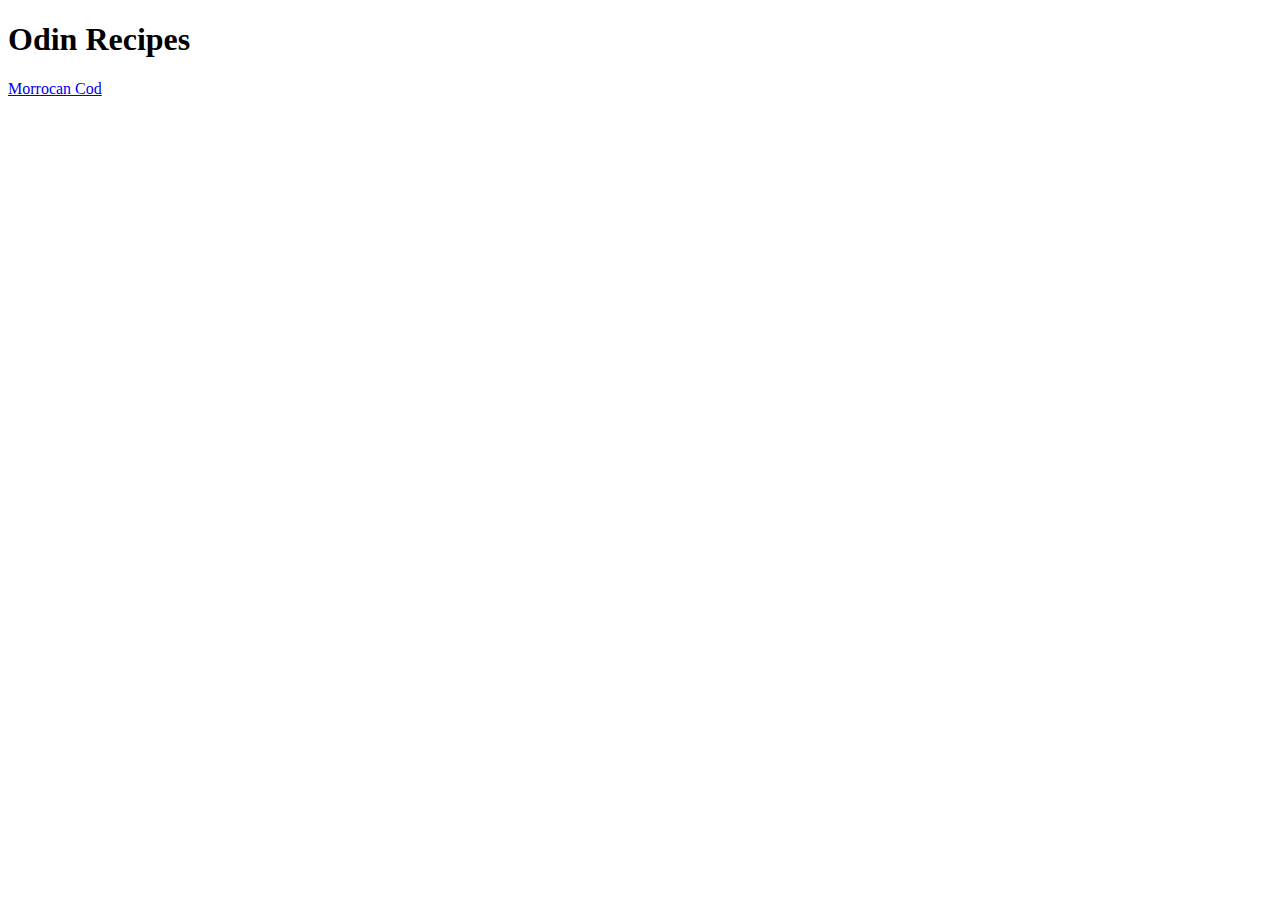
==== index.html @ 98cd9990 "boilerplate for both index & cod recipe, added links to each page" ====
<!DOCTYPE html>
<html lang="en">
<head>
    <meta charset="UTF-8"> 
    <title>recipes</title>   
</head>
<body>
    <h1>Odin Recipes</h1>
    <a href="./recipes/morrocancod.html">Morrocan Cod</a>
    




</body>

        
</html>
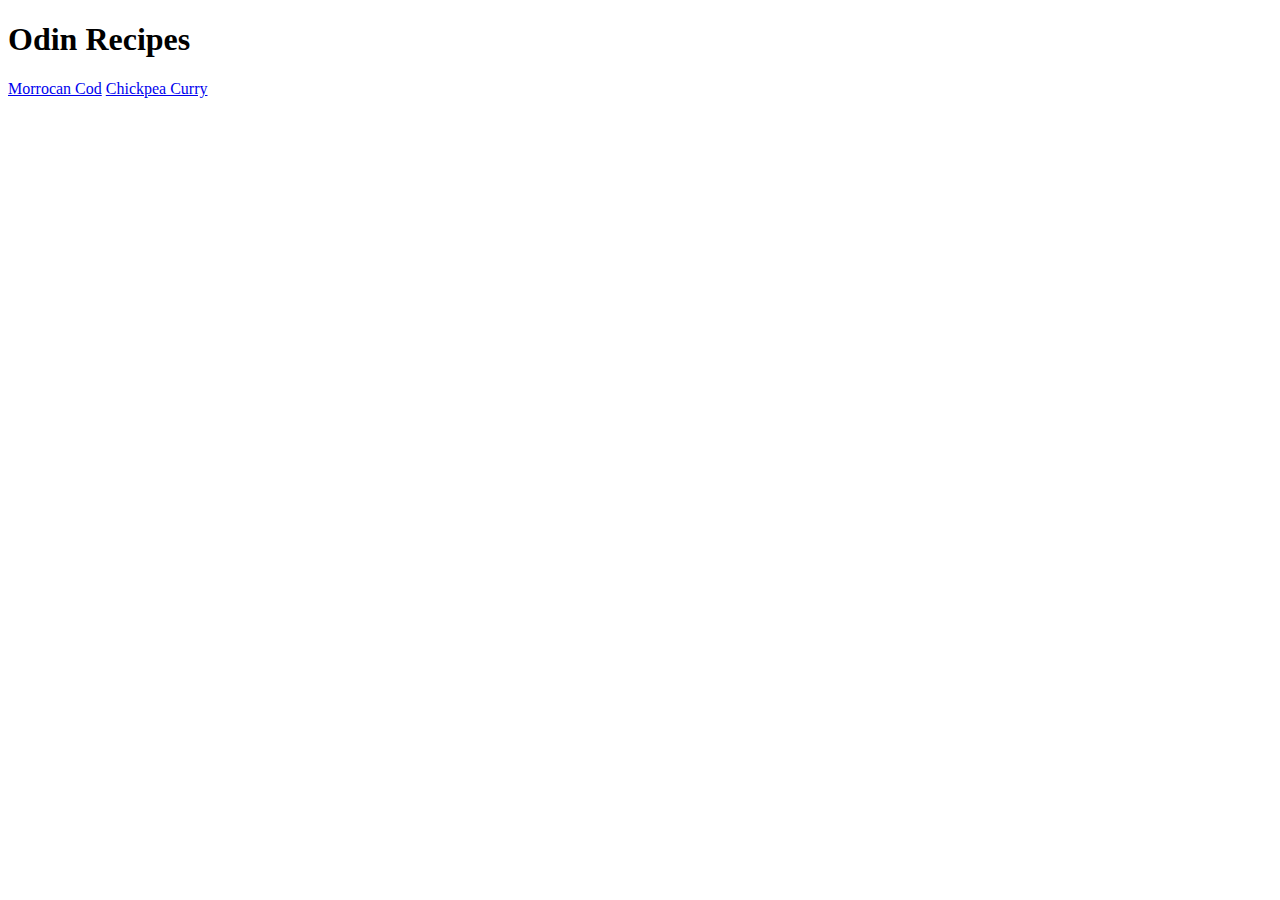
==== commit b12d94f4: "added the chickpea recipe and also changed file directories of the images to a new file" ====
--- a/index.html
+++ b/index.html
@@ -7,7 +7,7 @@
 <body>
     <h1>Odin Recipes</h1>
     <a href="./recipes/morrocancod.html">Morrocan Cod</a>
-    
+    <a href="recipes/chickpeacurry.html">Chickpea Curry</a>
 
 
 
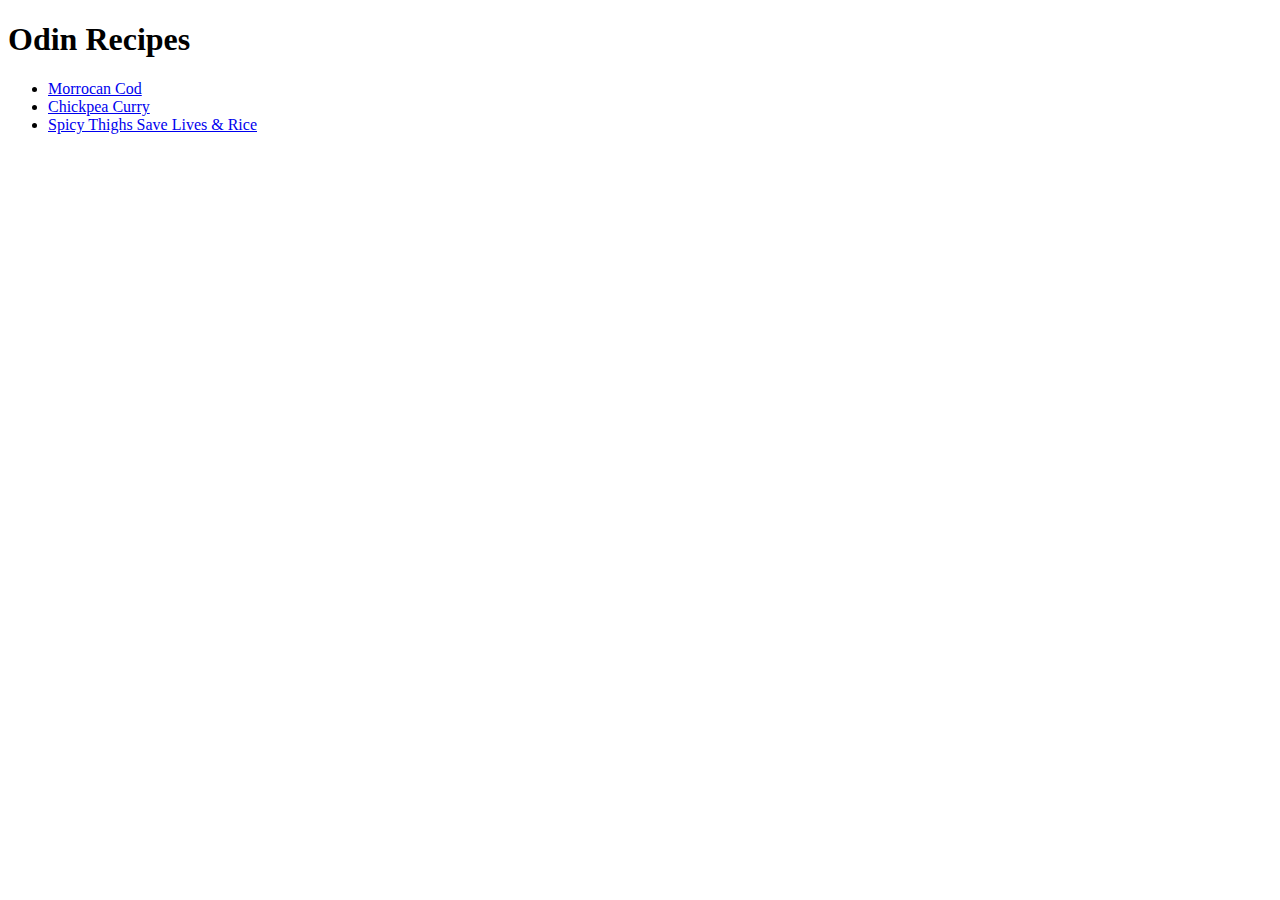
==== commit c516ec67: "added the recipe for the spicy thighs and sauce and then fixed the main home page so that all the li" ====
--- a/index.html
+++ b/index.html
@@ -6,8 +6,19 @@
 </head>
 <body>
     <h1>Odin Recipes</h1>
-    <a href="./recipes/morrocancod.html">Morrocan Cod</a>
-    <a href="recipes/chickpeacurry.html">Chickpea Curry</a>
+    <ul>
+        <li> <a href="./recipes/morrocancod.html">Morrocan Cod</a></li>
+        <li><a href="recipes/chickpeacurry.html">Chickpea Curry</a></li>
+        <li><a href="./recipes/spicythighsandrice.html">Spicy Thighs Save Lives & Rice</a></li>
+
+
+
+    </ul>
+   
+    <!--Here will be the chicken birria-->
+    <!--Here will be the Thai Basil Beef-->
+    <!--Here will be the mediterranean Beef Kabobs-->
+
 
 
 
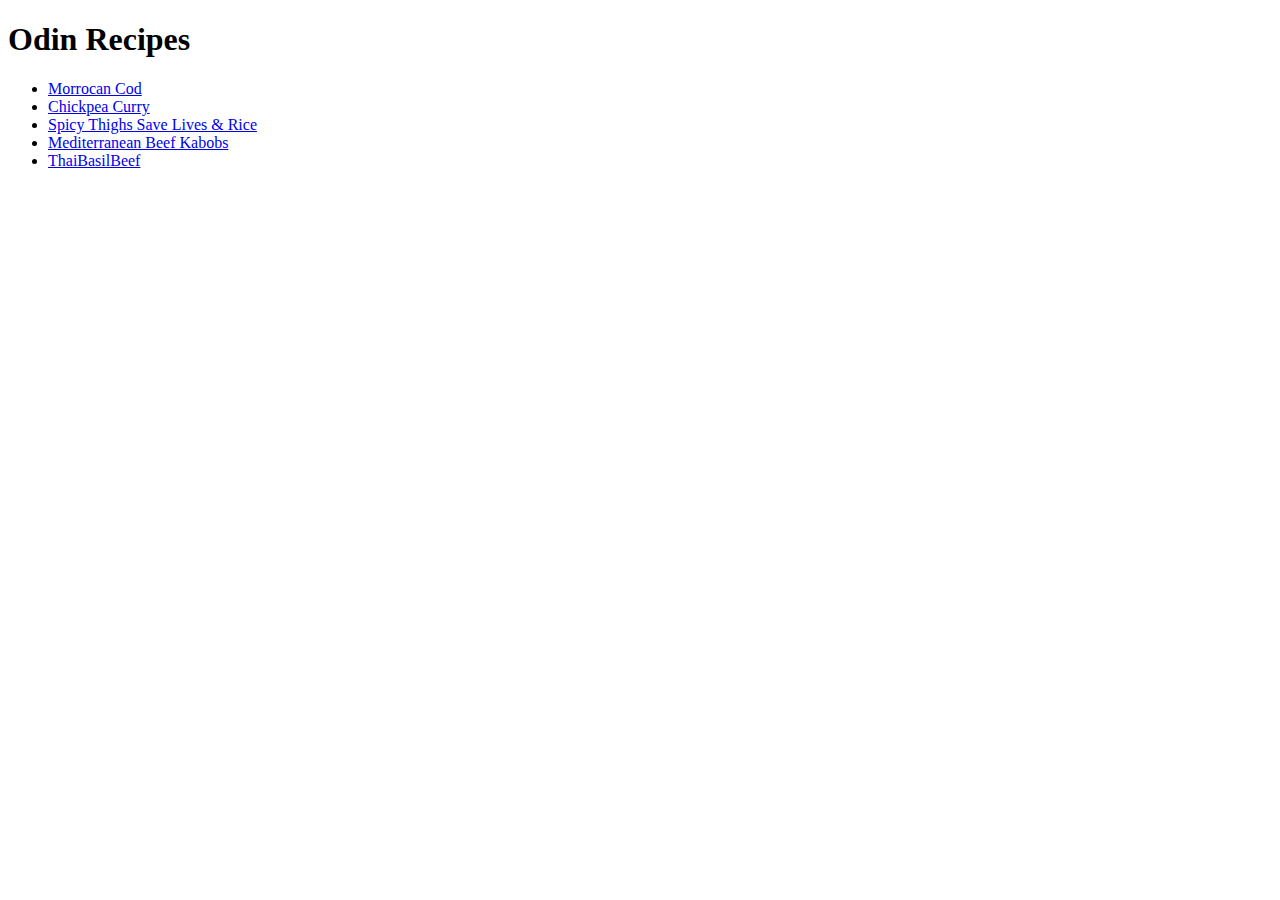
==== commit ca3bd60b: "added the recipe for the beef kabobs as well as the thai basil beef. Added links to the index page" ====
--- a/index.html
+++ b/index.html
@@ -10,7 +10,8 @@
         <li> <a href="./recipes/morrocancod.html">Morrocan Cod</a></li>
         <li><a href="recipes/chickpeacurry.html">Chickpea Curry</a></li>
         <li><a href="./recipes/spicythighsandrice.html">Spicy Thighs Save Lives & Rice</a></li>
-
+        <li><a href="./recipes/beefkabobs.html">Mediterranean Beef Kabobs</a></li>
+        <li><a href="./recipes/thaibasilbeef.html">ThaiBasilBeef</a></li>
 
 
     </ul>
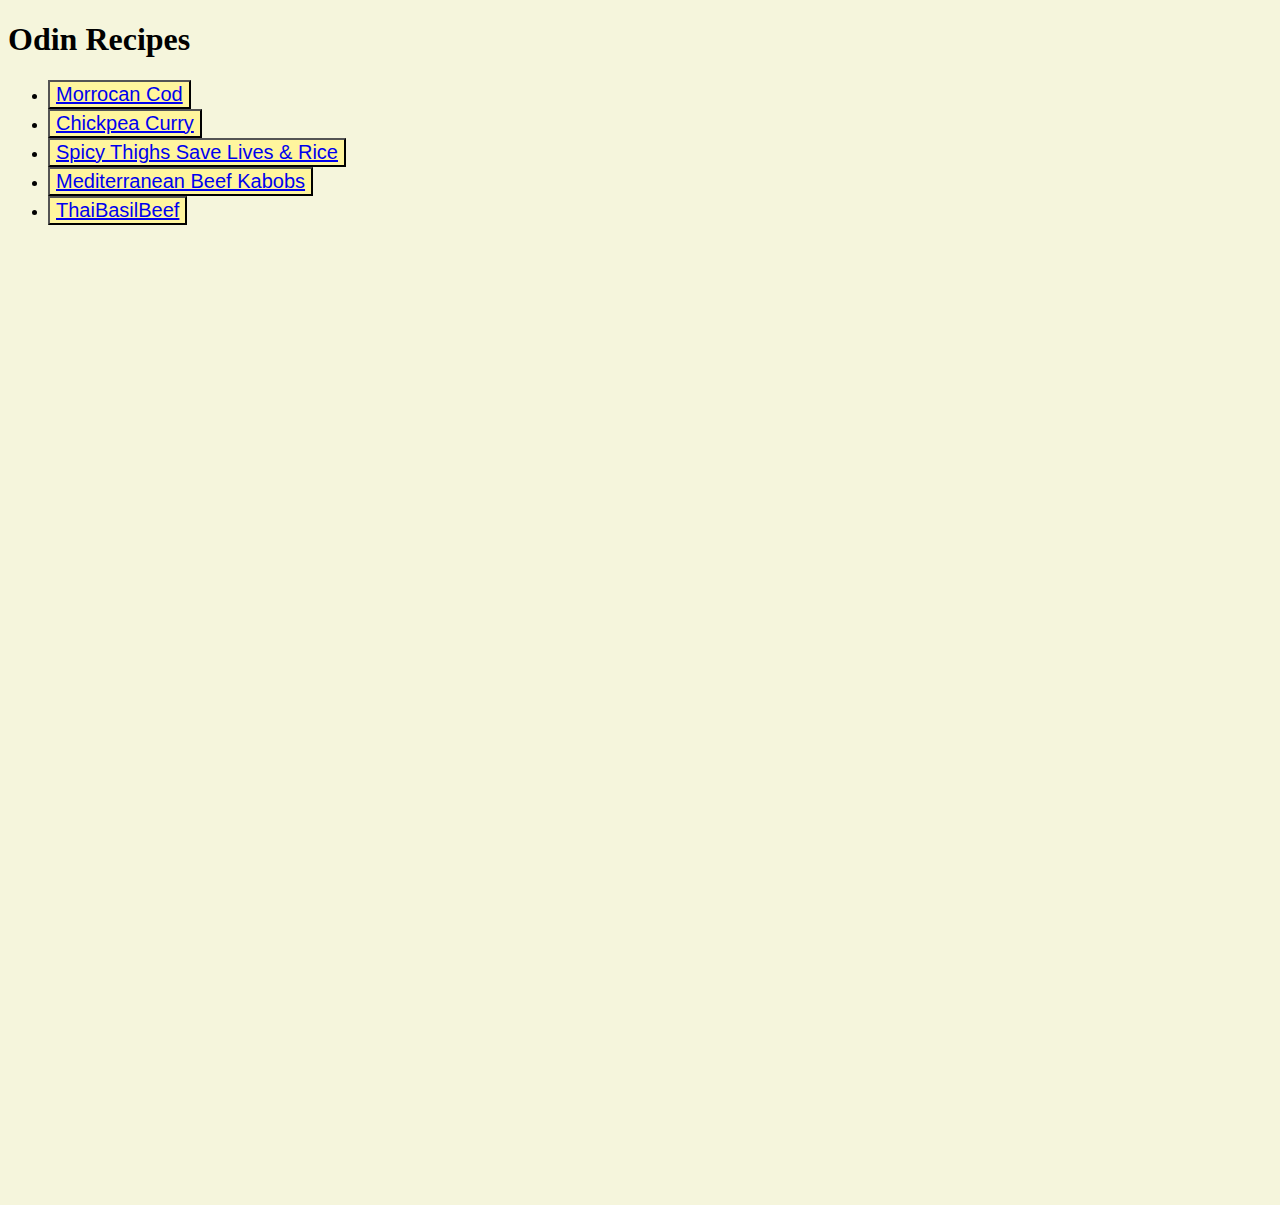
==== commit 9a8aa7a9: "updated file structure of images to make directories for each recipe and added style sheets for moro" ====
--- a/index.html
+++ b/index.html
@@ -1,24 +1,29 @@
 <!DOCTYPE html>
 <html lang="en">
 <head>
+ 
     <meta charset="UTF-8"> 
+    <link rel="stylesheet" href="./style.css">
+
+    
     <title>recipes</title>   
 </head>
 <body>
-    <h1>Odin Recipes</h1>
-    <ul>
-        <li> <a href="./recipes/morrocancod.html">Morrocan Cod</a></li>
-        <li><a href="recipes/chickpeacurry.html">Chickpea Curry</a></li>
-        <li><a href="./recipes/spicythighsandrice.html">Spicy Thighs Save Lives & Rice</a></li>
-        <li><a href="./recipes/beefkabobs.html">Mediterranean Beef Kabobs</a></li>
-        <li><a href="./recipes/thaibasilbeef.html">ThaiBasilBeef</a></li>
+    <h1 class="title">Odin Recipes</h1>
+    <ul class="list">
+        <li><button> <a href="./recipes/morrocancod.html">Morrocan Cod</a></li></button>
+        <li><button> <a href="recipes/chickpeacurry.html">Chickpea Curry</a></li></button>
+        <li><button> <a href="./recipes/spicythighsandrice.html">Spicy Thighs Save Lives & Rice</a></li></button>
+        <li><button> <a href="./recipes/beefkabobs.html">Mediterranean Beef Kabobs</a></li></button>
+        <li><button> <a href="./recipes/thaibasilbeef.html">ThaiBasilBeef</a></li></button>
 
 
     </ul>
    
+    <div style="width:100%;height:0;padding-bottom:75%;position:relative;"><iframe src="https://giphy.com/embed/K7txBCu1lvLTW" width="100%" height="100%" style="position:absolute" frameBorder="0" class="giphy" allowFullScreen></iframe></div><p><a href="https://giphy.com/gifs/K7txBCu1lvLTW"></a></p>
+    
     <!--Here will be the chicken birria-->
-    <!--Here will be the Thai Basil Beef-->
-    <!--Here will be the mediterranean Beef Kabobs-->
+   
 
 
 
--- a/style.css
+++ b/style.css
@@ -0,0 +1,14 @@
+.links, button {
+    font-family:'Gill Sans', 'Gill Sans MT', Calibri, 'Trebuchet MS', sans-serif;
+    font-size: 20px;
+    background:#FFF59D ;
+}
+
+body{
+    background-color:beige;
+}
+
+.giphy{
+width: auto;
+height:200px;
+}